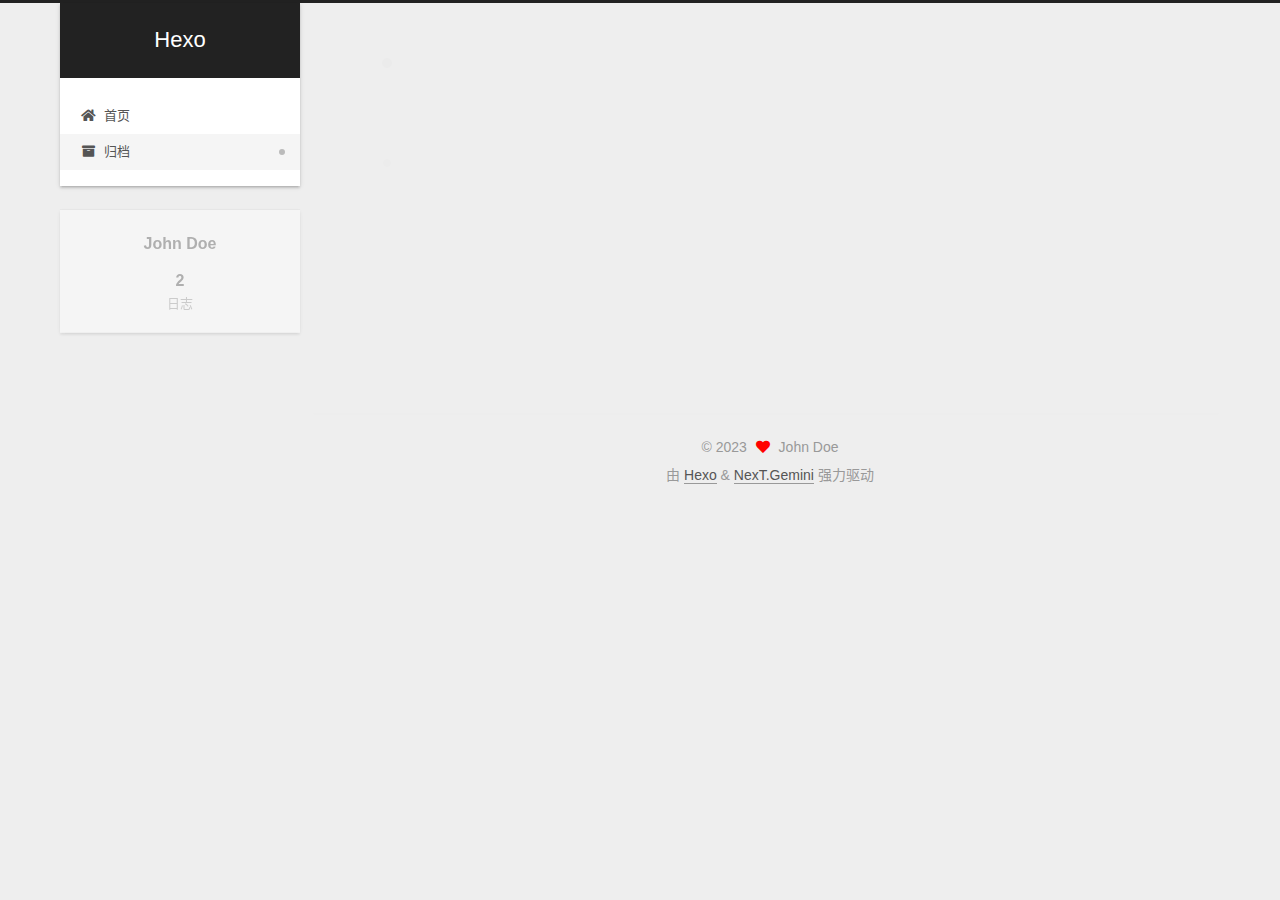
==== archives/index.html @ 8f7fabc1 "Site updated: 2023-02-25 23:01:27" ====
<!DOCTYPE html>
<html lang="zh-CN">
<head>
  <meta charset="UTF-8">
<meta name="viewport" content="width=device-width, initial-scale=1, maximum-scale=2">
<meta name="theme-color" content="#222">
<meta name="generator" content="Hexo 6.3.0">
  <link rel="apple-touch-icon" sizes="180x180" href="/images/apple-touch-icon-next.png">
  <link rel="icon" type="image/png" sizes="32x32" href="/images/favicon-32x32-next.png">
  <link rel="icon" type="image/png" sizes="16x16" href="/images/favicon-16x16-next.png">
  <link rel="mask-icon" href="/images/logo.svg" color="#222">

<link rel="stylesheet" href="/css/main.css">


<link rel="stylesheet" href="/lib/font-awesome/css/all.min.css">

<script id="hexo-configurations">
    var NexT = window.NexT || {};
    var CONFIG = {"hostname":"example.com","root":"/","scheme":"Gemini","version":"7.8.0","exturl":false,"sidebar":{"position":"left","display":"post","padding":18,"offset":12,"onmobile":false},"copycode":{"enable":false,"show_result":false,"style":null},"back2top":{"enable":true,"sidebar":false,"scrollpercent":false},"bookmark":{"enable":false,"color":"#222","save":"auto"},"fancybox":false,"mediumzoom":false,"lazyload":false,"pangu":false,"comments":{"style":"tabs","active":null,"storage":true,"lazyload":false,"nav":null},"algolia":{"hits":{"per_page":10},"labels":{"input_placeholder":"Search for Posts","hits_empty":"We didn't find any results for the search: ${query}","hits_stats":"${hits} results found in ${time} ms"}},"localsearch":{"enable":false,"trigger":"auto","top_n_per_article":1,"unescape":false,"preload":false},"motion":{"enable":true,"async":false,"transition":{"post_block":"fadeIn","post_header":"slideDownIn","post_body":"slideDownIn","coll_header":"slideLeftIn","sidebar":"slideUpIn"}}};
  </script>

  <meta property="og:type" content="website">
<meta property="og:title" content="Hexo">
<meta property="og:url" content="http://example.com/archives/index.html">
<meta property="og:site_name" content="Hexo">
<meta property="og:locale" content="zh_CN">
<meta property="article:author" content="John Doe">
<meta name="twitter:card" content="summary">

<link rel="canonical" href="http://example.com/archives/">


<script id="page-configurations">
  // https://hexo.io/docs/variables.html
  CONFIG.page = {
    sidebar: "",
    isHome : false,
    isPost : false,
    lang   : 'zh-CN'
  };
</script>

  <title>归档 | Hexo</title>
  






  <noscript>
  <style>
  .use-motion .brand,
  .use-motion .menu-item,
  .sidebar-inner,
  .use-motion .post-block,
  .use-motion .pagination,
  .use-motion .comments,
  .use-motion .post-header,
  .use-motion .post-body,
  .use-motion .collection-header { opacity: initial; }

  .use-motion .site-title,
  .use-motion .site-subtitle {
    opacity: initial;
    top: initial;
  }

  .use-motion .logo-line-before i { left: initial; }
  .use-motion .logo-line-after i { right: initial; }
  </style>
</noscript>

</head>

<body itemscope itemtype="http://schema.org/WebPage">
  <div class="container use-motion">
    <div class="headband"></div>

    <header class="header" itemscope itemtype="http://schema.org/WPHeader">
      <div class="header-inner"><div class="site-brand-container">
  <div class="site-nav-toggle">
    <div class="toggle" aria-label="切换导航栏">
      <span class="toggle-line toggle-line-first"></span>
      <span class="toggle-line toggle-line-middle"></span>
      <span class="toggle-line toggle-line-last"></span>
    </div>
  </div>

  <div class="site-meta">

    <a href="/" class="brand" rel="start">
      <span class="logo-line-before"><i></i></span>
      <h1 class="site-title">Hexo</h1>
      <span class="logo-line-after"><i></i></span>
    </a>
  </div>

  <div class="site-nav-right">
    <div class="toggle popup-trigger">
    </div>
  </div>
</div>




<nav class="site-nav">
  <ul id="menu" class="main-menu menu">
        <li class="menu-item menu-item-home">

    <a href="/" rel="section"><i class="fa fa-home fa-fw"></i>首页</a>

  </li>
        <li class="menu-item menu-item-archives">

    <a href="/archives/" rel="section"><i class="fa fa-archive fa-fw"></i>归档</a>

  </li>
  </ul>
</nav>




</div>
    </header>

    
  <div class="back-to-top">
    <i class="fa fa-arrow-up"></i>
    <span>0%</span>
  </div>


    <main class="main">
      <div class="main-inner">
        <div class="content-wrap">
          

          <div class="content archive">
            

  
  
  
  <div class="post-block">
    <div class="posts-collapse">
      <div class="collection-title">
        <span class="collection-header">嗯..! 目前共计 2 篇日志。 继续努力。</span>
      </div>

      
    <div class="collection-year">
      <span class="collection-header">2023</span>
    </div>

  <article itemscope itemtype="http://schema.org/Article">
    <header class="post-header">

      <div class="post-meta">
        <time itemprop="dateCreated"
              datetime="2023-02-25T22:50:25+08:00"
              content="2023-02-25">
          02-25
        </time>
      </div>

      <div class="post-title">
          <a class="post-title-link" href="/2023/02/25/first/" itemprop="url">
            <span itemprop="name">第一篇</span>
          </a>
      </div>

    </header>
  </article>

  <article itemscope itemtype="http://schema.org/Article">
    <header class="post-header">

      <div class="post-meta">
        <time itemprop="dateCreated"
              datetime="2023-02-25T22:41:44+08:00"
              content="2023-02-25">
          02-25
        </time>
      </div>

      <div class="post-title">
          <a class="post-title-link" href="/2023/02/25/hello-world/" itemprop="url">
            <span itemprop="name">Hello World</span>
          </a>
      </div>

    </header>
  </article>


    </div>
  </div>
  
  
  

  



          </div>
          

<script>
  window.addEventListener('tabs:register', () => {
    let { activeClass } = CONFIG.comments;
    if (CONFIG.comments.storage) {
      activeClass = localStorage.getItem('comments_active') || activeClass;
    }
    if (activeClass) {
      let activeTab = document.querySelector(`a[href="#comment-${activeClass}"]`);
      if (activeTab) {
        activeTab.click();
      }
    }
  });
  if (CONFIG.comments.storage) {
    window.addEventListener('tabs:click', event => {
      if (!event.target.matches('.tabs-comment .tab-content .tab-pane')) return;
      let commentClass = event.target.classList[1];
      localStorage.setItem('comments_active', commentClass);
    });
  }
</script>

        </div>
          
  
  <div class="toggle sidebar-toggle">
    <span class="toggle-line toggle-line-first"></span>
    <span class="toggle-line toggle-line-middle"></span>
    <span class="toggle-line toggle-line-last"></span>
  </div>

  <aside class="sidebar">
    <div class="sidebar-inner">

      <ul class="sidebar-nav motion-element">
        <li class="sidebar-nav-toc">
          文章目录
        </li>
        <li class="sidebar-nav-overview">
          站点概览
        </li>
      </ul>

      <!--noindex-->
      <div class="post-toc-wrap sidebar-panel">
      </div>
      <!--/noindex-->

      <div class="site-overview-wrap sidebar-panel">
        <div class="site-author motion-element" itemprop="author" itemscope itemtype="http://schema.org/Person">
  <p class="site-author-name" itemprop="name">John Doe</p>
  <div class="site-description" itemprop="description"></div>
</div>
<div class="site-state-wrap motion-element">
  <nav class="site-state">
      <div class="site-state-item site-state-posts">
          <a href="/archives/">
        
          <span class="site-state-item-count">2</span>
          <span class="site-state-item-name">日志</span>
        </a>
      </div>
  </nav>
</div>



      </div>

    </div>
  </aside>
  <div id="sidebar-dimmer"></div>


      </div>
    </main>

    <footer class="footer">
      <div class="footer-inner">
        

        

<div class="copyright">
  
  &copy; 
  <span itemprop="copyrightYear">2023</span>
  <span class="with-love">
    <i class="fa fa-heart"></i>
  </span>
  <span class="author" itemprop="copyrightHolder">John Doe</span>
</div>
  <div class="powered-by">由 <a href="https://hexo.io/" class="theme-link" rel="noopener" target="_blank">Hexo</a> & <a href="https://theme-next.org/" class="theme-link" rel="noopener" target="_blank">NexT.Gemini</a> 强力驱动
  </div>

        








      </div>
    </footer>
  </div>

  
  <script src="/lib/anime.min.js"></script>
  <script src="/lib/velocity/velocity.min.js"></script>
  <script src="/lib/velocity/velocity.ui.min.js"></script>

<script src="/js/utils.js"></script>

<script src="/js/motion.js"></script>


<script src="/js/schemes/pisces.js"></script>


<script src="/js/next-boot.js"></script>




  















  

  

</body>
</html>
---- css/main.css ----
:root {
  --body-bg-color: #eee;
  --content-bg-color: #fff;
  --card-bg-color: #f5f5f5;
  --text-color: #555;
  --blockquote-color: #666;
  --link-color: #555;
  --link-hover-color: #222;
  --brand-color: #fff;
  --brand-hover-color: #fff;
  --table-row-odd-bg-color: #f9f9f9;
  --table-row-hover-bg-color: #f5f5f5;
  --menu-item-bg-color: #f5f5f5;
  --btn-default-bg: #fff;
  --btn-default-color: #555;
  --btn-default-border-color: #555;
  --btn-default-hover-bg: #222;
  --btn-default-hover-color: #fff;
  --btn-default-hover-border-color: #222;
}
html {
  line-height: 1.15; /* 1 */
  -webkit-text-size-adjust: 100%; /* 2 */
}
body {
  margin: 0;
}
main {
  display: block;
}
h1 {
  font-size: 2em;
  margin: 0.67em 0;
}
hr {
  box-sizing: content-box; /* 1 */
  height: 0; /* 1 */
  overflow: visible; /* 2 */
}
pre {
  font-family: monospace, monospace; /* 1 */
  font-size: 1em; /* 2 */
}
a {
  background: transparent;
}
abbr[title] {
  border-bottom: none; /* 1 */
  text-decoration: underline; /* 2 */
  text-decoration: underline dotted; /* 2 */
}
b,
strong {
  font-weight: bolder;
}
code,
kbd,
samp {
  font-family: monospace, monospace; /* 1 */
  font-size: 1em; /* 2 */
}
small {
  font-size: 80%;
}
sub,
sup {
  font-size: 75%;
  line-height: 0;
  position: relative;
  vertical-align: baseline;
}
sub {
  bottom: -0.25em;
}
sup {
  top: -0.5em;
}
img {
  border-style: none;
}
button,
input,
optgroup,
select,
textarea {
  font-family: inherit; /* 1 */
  font-size: 100%; /* 1 */
  line-height: 1.15; /* 1 */
  margin: 0; /* 2 */
}
button,
input {
/* 1 */
  overflow: visible;
}
button,
select {
/* 1 */
  text-transform: none;
}
button,
[type='button'],
[type='reset'],
[type='submit'] {
  -webkit-appearance: button;
}
button::-moz-focus-inner,
[type='button']::-moz-focus-inner,
[type='reset']::-moz-focus-inner,
[type='submit']::-moz-focus-inner {
  border-style: none;
  padding: 0;
}
button:-moz-focusring,
[type='button']:-moz-focusring,
[type='reset']:-moz-focusring,
[type='submit']:-moz-focusring {
  outline: 1px dotted ButtonText;
}
fieldset {
  padding: 0.35em 0.75em 0.625em;
}
legend {
  box-sizing: border-box; /* 1 */
  color: inherit; /* 2 */
  display: table; /* 1 */
  max-width: 100%; /* 1 */
  padding: 0; /* 3 */
  white-space: normal; /* 1 */
}
progress {
  vertical-align: baseline;
}
textarea {
  overflow: auto;
}
[type='checkbox'],
[type='radio'] {
  box-sizing: border-box; /* 1 */
  padding: 0; /* 2 */
}
[type='number']::-webkit-inner-spin-button,
[type='number']::-webkit-outer-spin-button {
  height: auto;
}
[type='search'] {
  outline-offset: -2px; /* 2 */
  -webkit-appearance: textfield; /* 1 */
}
[type='search']::-webkit-search-decoration {
  -webkit-appearance: none;
}
::-webkit-file-upload-button {
  font: inherit; /* 2 */
  -webkit-appearance: button; /* 1 */
}
details {
  display: block;
}
summary {
  display: list-item;
}
template {
  display: none;
}
[hidden] {
  display: none;
}
::selection {
  background: #262a30;
  color: #eee;
}
html,
body {
  height: 100%;
}
body {
  background: var(--body-bg-color);
  color: var(--text-color);
  font-family: 'Lato', "PingFang SC", "Microsoft YaHei", sans-serif;
  font-size: 1em;
  line-height: 2;
}
@media (max-width: 991px) {
  body {
    padding-left: 0 !important;
    padding-right: 0 !important;
  }
}
h1,
h2,
h3,
h4,
h5,
h6 {
  font-family: 'Lato', "PingFang SC", "Microsoft YaHei", sans-serif;
  font-weight: bold;
  line-height: 1.5;
  margin: 20px 0 15px;
}
h1 {
  font-size: 1.5em;
}
h2 {
  font-size: 1.375em;
}
h3 {
  font-size: 1.25em;
}
h4 {
  font-size: 1.125em;
}
h5 {
  font-size: 1em;
}
h6 {
  font-size: 0.875em;
}
p {
  margin: 0 0 20px 0;
}
a,
span.exturl {
  border-bottom: 1px solid #999;
  color: var(--link-color);
  outline: 0;
  text-decoration: none;
  overflow-wrap: break-word;
  word-wrap: break-word;
  cursor: pointer;
}
a:hover,
span.exturl:hover {
  border-bottom-color: var(--link-hover-color);
  color: var(--link-hover-color);
}
iframe,
img,
video {
  display: block;
  margin-left: auto;
  margin-right: auto;
  max-width: 100%;
}
hr {
  background-image: repeating-linear-gradient(-45deg, #ddd, #ddd 4px, transparent 4px, transparent 8px);
  border: 0;
  height: 3px;
  margin: 40px 0;
}
blockquote {
  border-left: 4px solid #ddd;
  color: var(--blockquote-color);
  margin: 0;
  padding: 0 15px;
}
blockquote cite::before {
  content: '-';
  padding: 0 5px;
}
dt {
  font-weight: bold;
}
dd {
  margin: 0;
  padding: 0;
}
kbd {
  background-color: #f5f5f5;
  background-image: linear-gradient(#eee, #fff, #eee);
  border: 1px solid #ccc;
  border-radius: 0.2em;
  box-shadow: 0.1em 0.1em 0.2em rgba(0,0,0,0.1);
  color: #555;
  font-family: inherit;
  padding: 0.1em 0.3em;
  white-space: nowrap;
}
.table-container {
  overflow: auto;
}
table {
  border-collapse: collapse;
  border-spacing: 0;
  font-size: 0.875em;
  margin: 0 0 20px 0;
  width: 100%;
}
tbody tr:nth-of-type(odd) {
  background: var(--table-row-odd-bg-color);
}
tbody tr:hover {
  background: var(--table-row-hover-bg-color);
}
caption,
th,
td {
  font-weight: normal;
  padding: 8px;
  vertical-align: middle;
}
th,
td {
  border: 1px solid #ddd;
  border-bottom: 3px solid #ddd;
}
th {
  font-weight: 700;
  padding-bottom: 10px;
}
td {
  border-bottom-width: 1px;
}
.btn {
  background: var(--btn-default-bg);
  border: 2px solid var(--btn-default-border-color);
  border-radius: 2px;
  color: var(--btn-default-color);
  display: inline-block;
  font-size: 0.875em;
  line-height: 2;
  padding: 0 20px;
  text-decoration: none;
  transition-property: background-color;
  transition-delay: 0s;
  transition-duration: 0.2s;
  transition-timing-function: ease-in-out;
}
.btn:hover {
  background: var(--btn-default-hover-bg);
  border-color: var(--btn-default-hover-border-color);
  color: var(--btn-default-hover-color);
}
.btn + .btn {
  margin: 0 0 8px 8px;
}
.btn .fa-fw {
  text-align: left;
  width: 1.285714285714286em;
}
.toggle {
  line-height: 0;
}
.toggle .toggle-line {
  background: #fff;
  display: inline-block;
  height: 2px;
  left: 0;
  position: relative;
  top: 0;
  transition: all 0.4s;
  vertical-align: top;
  width: 100%;
}
.toggle .toggle-line:not(:first-child) {
  margin-top: 3px;
}
.toggle.toggle-arrow .toggle-line-first {
  left: 50%;
  top: 2px;
  transform: rotate(45deg);
  width: 50%;
}
.toggle.toggle-arrow .toggle-line-middle {
  left: 2px;
  width: 90%;
}
.toggle.toggle-arrow .toggle-line-last {
  left: 50%;
  top: -2px;
  transform: rotate(-45deg);
  width: 50%;
}
.toggle.toggle-close .toggle-line-first {
  transform: rotate(-45deg);
  top: 5px;
}
.toggle.toggle-close .toggle-line-middle {
  opacity: 0;
}
.toggle.toggle-close .toggle-line-last {
  transform: rotate(45deg);
  top: -5px;
}
.highlight,
pre {
  background: #f7f7f7;
  color: #4d4d4c;
  line-height: 1.6;
  margin: 0 auto 20px;
}
pre,
code {
  font-family: consolas, Menlo, monospace, "PingFang SC", "Microsoft YaHei";
}
code {
  background: #eee;
  border-radius: 3px;
  color: #555;
  padding: 2px 4px;
  overflow-wrap: break-word;
  word-wrap: break-word;
}
.highlight *::selection {
  background: #d6d6d6;
}
.highlight pre {
  border: 0;
  margin: 0;
  padding: 10px 0;
}
.highlight table {
  border: 0;
  margin: 0;
  width: auto;
}
.highlight td {
  border: 0;
  padding: 0;
}
.highlight figcaption {
  background: #eff2f3;
  color: #4d4d4c;
  display: flex;
  font-size: 0.875em;
  justify-content: space-between;
  line-height: 1.2;
  padding: 0.5em;
}
.highlight figcaption a {
  color: #4d4d4c;
}
.highlight figcaption a:hover {
  border-bottom-color: #4d4d4c;
}
.highlight .gutter {
  -moz-user-select: none;
  -ms-user-select: none;
  -webkit-user-select: none;
  user-select: none;
}
.highlight .gutter pre {
  background: #eff2f3;
  color: #869194;
  padding-left: 10px;
  padding-right: 10px;
  text-align: right;
}
.highlight .code pre {
  background: #f7f7f7;
  padding-left: 10px;
  width: 100%;
}
.gist table {
  width: auto;
}
.gist table td {
  border: 0;
}
pre {
  overflow: auto;
  padding: 10px;
}
pre code {
  background: none;
  color: #4d4d4c;
  font-size: 0.875em;
  padding: 0;
  text-shadow: none;
}
pre .deletion {
  background: #fdd;
}
pre .addition {
  background: #dfd;
}
pre .meta {
  color: #eab700;
  -moz-user-select: none;
  -ms-user-select: none;
  -webkit-user-select: none;
  user-select: none;
}
pre .comment {
  color: #8e908c;
}
pre .variable,
pre .attribute,
pre .tag,
pre .name,
pre .regexp,
pre .ruby .constant,
pre .xml .tag .title,
pre .xml .pi,
pre .xml .doctype,
pre .html .doctype,
pre .css .id,
pre .css .class,
pre .css .pseudo {
  color: #c82829;
}
pre .number,
pre .preprocessor,
pre .built_in,
pre .builtin-name,
pre .literal,
pre .params,
pre .constant,
pre .command {
  color: #f5871f;
}
pre .ruby .class .title,
pre .css .rules .attribute,
pre .string,
pre .symbol,
pre .value,
pre .inheritance,
pre .header,
pre .ruby .symbol,
pre .xml .cdata,
pre .special,
pre .formula {
  color: #718c00;
}
pre .title,
pre .css .hexcolor {
  color: #3e999f;
}
pre .function,
pre .python .decorator,
pre .python .title,
pre .ruby .function .title,
pre .ruby .title .keyword,
pre .perl .sub,
pre .javascript .title,
pre .coffeescript .title {
  color: #4271ae;
}
pre .keyword,
pre .javascript .function {
  color: #8959a8;
}
.blockquote-center {
  border-left: none;
  margin: 40px 0;
  padding: 0;
  position: relative;
  text-align: center;
}
.blockquote-center .fa {
  display: block;
  opacity: 0.6;
  position: absolute;
  width: 100%;
}
.blockquote-center .fa-quote-left {
  border-top: 1px solid #ccc;
  text-align: left;
  top: -20px;
}
.blockquote-center .fa-quote-right {
  border-bottom: 1px solid #ccc;
  text-align: right;
  bottom: -20px;
}
.blockquote-center p,
.blockquote-center div {
  text-align: center;
}
.post-body .group-picture img {
  margin: 0 auto;
  padding: 0 3px;
}
.group-picture-row {
  margin-bottom: 6px;
  overflow: hidden;
}
.group-picture-column {
  float: left;
  margin-bottom: 10px;
}
.post-body .label {
  color: #555;
  display: inline;
  padding: 0 2px;
}
.post-body .label.default {
  background: #f0f0f0;
}
.post-body .label.primary {
  background: #efe6f7;
}
.post-body .label.info {
  background: #e5f2f8;
}
.post-body .label.success {
  background: #e7f4e9;
}
.post-body .label.warning {
  background: #fcf6e1;
}
.post-body .label.danger {
  background: #fae8eb;
}
.post-body .tabs {
  margin-bottom: 20px;
}
.post-body .tabs,
.tabs-comment {
  display: block;
  padding-top: 10px;
  position: relative;
}
.post-body .tabs ul.nav-tabs,
.tabs-comment ul.nav-tabs {
  display: flex;
  flex-wrap: wrap;
  margin: 0;
  margin-bottom: -1px;
  padding: 0;
}
@media (max-width: 413px) {
  .post-body .tabs ul.nav-tabs,
  .tabs-comment ul.nav-tabs {
    display: block;
    margin-bottom: 5px;
  }
}
.post-body .tabs ul.nav-tabs li.tab,
.tabs-comment ul.nav-tabs li.tab {
  border-bottom: 1px solid #ddd;
  border-left: 1px solid transparent;
  border-right: 1px solid transparent;
  border-top: 3px solid transparent;
  flex-grow: 1;
  list-style-type: none;
  border-radius: 0 0 0 0;
}
@media (max-width: 413px) {
  .post-body .tabs ul.nav-tabs li.tab,
  .tabs-comment ul.nav-tabs li.tab {
    border-bottom: 1px solid transparent;
    border-left: 3px solid transparent;
    border-right: 1px solid transparent;
    border-top: 1px solid transparent;
  }
}
@media (max-width: 413px) {
  .post-body .tabs ul.nav-tabs li.tab,
  .tabs-comment ul.nav-tabs li.tab {
    border-radius: 0;
  }
}
.post-body .tabs ul.nav-tabs li.tab a,
.tabs-comment ul.nav-tabs li.tab a {
  border-bottom: initial;
  display: block;
  line-height: 1.8;
  outline: 0;
  padding: 0.25em 0.75em;
  text-align: center;
  transition-delay: 0s;
  transition-duration: 0.2s;
  transition-timing-function: ease-out;
}
.post-body .tabs ul.nav-tabs li.tab a i,
.tabs-comment ul.nav-tabs li.tab a i {
  width: 1.285714285714286em;
}
.post-body .tabs ul.nav-tabs li.tab.active,
.tabs-comment ul.nav-tabs li.tab.active {
  border-bottom: 1px solid transparent;
  border-left: 1px solid #ddd;
  border-right: 1px solid #ddd;
  border-top: 3px solid #fc6423;
}
@media (max-width: 413px) {
  .post-body .tabs ul.nav-tabs li.tab.active,
  .tabs-comment ul.nav-tabs li.tab.active {
    border-bottom: 1px solid #ddd;
    border-left: 3px solid #fc6423;
    border-right: 1px solid #ddd;
    border-top: 1px solid #ddd;
  }
}
.post-body .tabs ul.nav-tabs li.tab.active a,
.tabs-comment ul.nav-tabs li.tab.active a {
  color: var(--link-color);
  cursor: default;
}
.post-body .tabs .tab-content .tab-pane,
.tabs-comment .tab-content .tab-pane {
  border: 1px solid #ddd;
  border-top: 0;
  padding: 20px 20px 0 20px;
  border-radius: 0;
}
.post-body .tabs .tab-content .tab-pane:not(.active),
.tabs-comment .tab-content .tab-pane:not(.active) {
  display: none;
}
.post-body .tabs .tab-content .tab-pane.active,
.tabs-comment .tab-content .tab-pane.active {
  display: block;
}
.post-body .tabs .tab-content .tab-pane.active:nth-of-type(1),
.tabs-comment .tab-content .tab-pane.active:nth-of-type(1) {
  border-radius: 0 0 0 0;
}
@media (max-width: 413px) {
  .post-body .tabs .tab-content .tab-pane.active:nth-of-type(1),
  .tabs-comment .tab-content .tab-pane.active:nth-of-type(1) {
    border-radius: 0;
  }
}
.post-body .note {
  border-radius: 3px;
  margin-bottom: 20px;
  padding: 1em;
  position: relative;
  border: 1px solid #eee;
  border-left-width: 5px;
}
.post-body .note h2,
.post-body .note h3,
.post-body .note h4,
.post-body .note h5,
.post-body .note h6 {
  margin-top: 0;
  border-bottom: initial;
  margin-bottom: 0;
  padding-top: 0;
}
.post-body .note p:first-child,
.post-body .note ul:first-child,
.post-body .note ol:first-child,
.post-body .note table:first-child,
.post-body .note pre:first-child,
.post-body .note blockquote:first-child,
.post-body .note img:first-child {
  margin-top: 0;
}
.post-body .note p:last-child,
.post-body .note ul:last-child,
.post-body .note ol:last-child,
.post-body .note table:last-child,
.post-body .note pre:last-child,
.post-body .note blockquote:last-child,
.post-body .note img:last-child {
  margin-bottom: 0;
}
.post-body .note.default {
  border-left-color: #777;
}
.post-body .note.default h2,
.post-body .note.default h3,
.post-body .note.default h4,
.post-body .note.default h5,
.post-body .note.default h6 {
  color: #777;
}
.post-body .note.primary {
  border-left-color: #6f42c1;
}
.post-body .note.primary h2,
.post-body .note.primary h3,
.post-body .note.primary h4,
.post-body .note.primary h5,
.post-body .note.primary h6 {
  color: #6f42c1;
}
.post-body .note.info {
  border-left-color: #428bca;
}
.post-body .note.info h2,
.post-body .note.info h3,
.post-body .note.info h4,
.post-body .note.info h5,
.post-body .note.info h6 {
  color: #428bca;
}
.post-body .note.success {
  border-left-color: #5cb85c;
}
.post-body .note.success h2,
.post-body .note.success h3,
.post-body .note.success h4,
.post-body .note.success h5,
.post-body .note.success h6 {
  color: #5cb85c;
}
.post-body .note.warning {
  border-left-color: #f0ad4e;
}
.post-body .note.warning h2,
.post-body .note.warning h3,
.post-body .note.warning h4,
.post-body .note.warning h5,
.post-body .note.warning h6 {
  color: #f0ad4e;
}
.post-body .note.danger {
  border-left-color: #d9534f;
}
.post-body .note.danger h2,
.post-body .note.danger h3,
.post-body .note.danger h4,
.post-body .note.danger h5,
.post-body .note.danger h6 {
  color: #d9534f;
}
.pagination .prev,
.pagination .next,
.pagination .page-number,
.pagination .space {
  display: inline-block;
  margin: 0 10px;
  padding: 0 11px;
  position: relative;
  top: -1px;
}
@media (max-width: 767px) {
  .pagination .prev,
  .pagination .next,
  .pagination .page-number,
  .pagination .space {
    margin: 0 5px;
  }
}
.pagination {
  border-top: 1px solid #eee;
  margin: 120px 0 0;
  text-align: center;
}
.pagination .prev,
.pagination .next,
.pagination .page-number {
  border-bottom: 0;
  border-top: 1px solid #eee;
  transition-property: border-color;
  transition-delay: 0s;
  transition-duration: 0.2s;
  transition-timing-function: ease-in-out;
}
.pagination .prev:hover,
.pagination .next:hover,
.pagination .page-number:hover {
  border-top-color: #222;
}
.pagination .space {
  margin: 0;
  padding: 0;
}
.pagination .prev {
  margin-left: 0;
}
.pagination .next {
  margin-right: 0;
}
.pagination .page-number.current {
  background: #ccc;
  border-top-color: #ccc;
  color: #fff;
}
@media (max-width: 767px) {
  .pagination {
    border-top: none;
  }
  .pagination .prev,
  .pagination .next,
  .pagination .page-number {
    border-bottom: 1px solid #eee;
    border-top: 0;
    margin-bottom: 10px;
    padding: 0 10px;
  }
  .pagination .prev:hover,
  .pagination .next:hover,
  .pagination .page-number:hover {
    border-bottom-color: #222;
  }
}
.comments {
  margin-top: 60px;
  overflow: hidden;
}
.comment-button-group {
  display: flex;
  flex-wrap: wrap-reverse;
  justify-content: center;
  margin: 1em 0;
}
.comment-button-group .comment-button {
  margin: 0.1em 0.2em;
}
.comment-button-group .comment-button.active {
  background: var(--btn-default-hover-bg);
  border-color: var(--btn-default-hover-border-color);
  color: var(--btn-default-hover-color);
}
.comment-position {
  display: none;
}
.comment-position.active {
  display: block;
}
.tabs-comment {
  background: var(--content-bg-color);
  margin-top: 4em;
  padding-top: 0;
}
.tabs-comment .comments {
  border: 0;
  box-shadow: none;
  margin-top: 0;
  padding-top: 0;
}
.container {
  min-height: 100%;
  position: relative;
}
.main-inner {
  margin: 0 auto;
  width: calc(100% - 20px);
}
@media (min-width: 1200px) {
  .main-inner {
    width: 1160px;
  }
}
@media (min-width: 1600px) {
  .main-inner {
    width: 73%;
  }
}
@media (max-width: 767px) {
  .content-wrap {
    padding: 0 20px;
  }
}
.header {
  background: transparent;
}
.header-inner {
  margin: 0 auto;
  width: calc(100% - 20px);
}
@media (min-width: 1200px) {
  .header-inner {
    width: 1160px;
  }
}
@media (min-width: 1600px) {
  .header-inner {
    width: 73%;
  }
}
.site-brand-container {
  display: flex;
  flex-shrink: 0;
  padding: 0 10px;
}
.headband {
  background: #222;
  height: 3px;
}
.site-meta {
  flex-grow: 1;
  text-align: center;
}
@media (max-width: 767px) {
  .site-meta {
    text-align: center;
  }
}
.brand {
  border-bottom: none;
  color: var(--brand-color);
  display: inline-block;
  line-height: 1.375em;
  padding: 0 40px;
  position: relative;
}
.brand:hover {
  color: var(--brand-hover-color);
}
.site-title {
  font-family: 'Lato', "PingFang SC", "Microsoft YaHei", sans-serif;
  font-size: 1.375em;
  font-weight: normal;
  margin: 0;
}
.site-subtitle {
  color: #ddd;
  font-size: 0.8125em;
  margin: 10px 0;
}
.use-motion .brand {
  opacity: 0;
}
.use-motion .site-title,
.use-motion .site-subtitle,
.use-motion .custom-logo-image {
  opacity: 0;
  position: relative;
  top: -10px;
}
.site-nav-toggle,
.site-nav-right {
  display: none;
}
@media (max-width: 767px) {
  .site-nav-toggle,
  .site-nav-right {
    display: flex;
    flex-direction: column;
    justify-content: center;
  }
}
.site-nav-toggle .toggle,
.site-nav-right .toggle {
  color: var(--text-color);
  padding: 10px;
  width: 22px;
}
.site-nav-toggle .toggle .toggle-line,
.site-nav-right .toggle .toggle-line {
  background: var(--text-color);
  border-radius: 1px;
}
.site-nav {
  display: block;
}
@media (max-width: 767px) {
  .site-nav {
    clear: both;
    display: none;
  }
}
.site-nav.site-nav-on {
  display: block;
}
.menu {
  margin-top: 20px;
  padding-left: 0;
  text-align: center;
}
.menu-item {
  display: inline-block;
  list-style: none;
  margin: 0 10px;
}
@media (max-width: 767px) {
  .menu-item {
    display: block;
    margin-top: 10px;
  }
  .menu-item.menu-item-search {
    display: none;
  }
}
.menu-item a,
.menu-item span.exturl {
  border-bottom: 0;
  display: block;
  font-size: 0.8125em;
  transition-property: border-color;
  transition-delay: 0s;
  transition-duration: 0.2s;
  transition-timing-function: ease-in-out;
}
@media (hover: none) {
  .menu-item a:hover,
  .menu-item span.exturl:hover {
    border-bottom-color: transparent !important;
  }
}
.menu-item .fa,
.menu-item .fab,
.menu-item .far,
.menu-item .fas {
  margin-right: 8px;
}
.menu-item .badge {
  display: inline-block;
  font-weight: bold;
  line-height: 1;
  margin-left: 0.35em;
  margin-top: 0.35em;
  text-align: center;
  white-space: nowrap;
}
@media (max-width: 767px) {
  .menu-item .badge {
    float: right;
    margin-left: 0;
  }
}
.menu-item-active a,
.menu .menu-item a:hover,
.menu .menu-item span.exturl:hover {
  background: var(--menu-item-bg-color);
}
.use-motion .menu-item {
  opacity: 0;
}
.sidebar {
  background: #222;
  bottom: 0;
  box-shadow: inset 0 2px 6px #000;
  position: fixed;
  top: 0;
}
@media (max-width: 991px) {
  .sidebar {
    display: none;
  }
}
.sidebar-inner {
  color: #999;
  padding: 18px 10px;
  text-align: center;
}
.cc-license {
  margin-top: 10px;
  text-align: center;
}
.cc-license .cc-opacity {
  border-bottom: none;
  opacity: 0.7;
}
.cc-license .cc-opacity:hover {
  opacity: 0.9;
}
.cc-license img {
  display: inline-block;
}
.site-author-image {
  border: 1px solid #eee;
  display: block;
  margin: 0 auto;
  max-width: 120px;
  padding: 2px;
}
.site-author-name {
  color: var(--text-color);
  font-weight: 600;
  margin: 0;
  text-align: center;
}
.site-description {
  color: #999;
  font-size: 0.8125em;
  margin-top: 0;
  text-align: center;
}
.links-of-author {
  margin-top: 15px;
}
.links-of-author a,
.links-of-author span.exturl {
  border-bottom-color: #555;
  display: inline-block;
  font-size: 0.8125em;
  margin-bottom: 10px;
  margin-right: 10px;
  vertical-align: middle;
}
.links-of-author a::before,
.links-of-author span.exturl::before {
  background: #ff37ff;
  border-radius: 50%;
  content: ' ';
  display: inline-block;
  height: 4px;
  margin-right: 3px;
  vertical-align: middle;
  width: 4px;
}
.sidebar-button {
  margin-top: 15px;
}
.sidebar-button a {
  border: 1px solid #fc6423;
  border-radius: 4px;
  color: #fc6423;
  display: inline-block;
  padding: 0 15px;
}
.sidebar-button a .fa,
.sidebar-button a .fab,
.sidebar-button a .far,
.sidebar-button a .fas {
  margin-right: 5px;
}
.sidebar-button a:hover {
  background: #fc6423;
  border: 1px solid #fc6423;
  color: #fff;
}
.sidebar-button a:hover .fa,
.sidebar-button a:hover .fab,
.sidebar-button a:hover .far,
.sidebar-button a:hover .fas {
  color: #fff;
}
.links-of-blogroll {
  font-size: 0.8125em;
  margin-top: 10px;
}
.links-of-blogroll-title {
  font-size: 0.875em;
  font-weight: 600;
  margin-top: 0;
}
.links-of-blogroll-list {
  list-style: none;
  margin: 0;
  padding: 0;
}
#sidebar-dimmer {
  display: none;
}
@media (max-width: 767px) {
  #sidebar-dimmer {
    background: #000;
    display: block;
    height: 100%;
    left: 100%;
    opacity: 0;
    position: fixed;
    top: 0;
    width: 100%;
    z-index: 1100;
  }
  .sidebar-active + #sidebar-dimmer {
    opacity: 0.7;
    transform: translateX(-100%);
    transition: opacity 0.5s;
  }
}
.sidebar-nav {
  margin: 0;
  padding-bottom: 20px;
  padding-left: 0;
}
.sidebar-nav li {
  border-bottom: 1px solid transparent;
  color: var(--text-color);
  cursor: pointer;
  display: inline-block;
  font-size: 0.875em;
}
.sidebar-nav li.sidebar-nav-overview {
  margin-left: 10px;
}
.sidebar-nav li:hover {
  color: #fc6423;
}
.sidebar-nav .sidebar-nav-active {
  border-bottom-color: #fc6423;
  color: #fc6423;
}
.sidebar-nav .sidebar-nav-active:hover {
  color: #fc6423;
}
.sidebar-panel {
  display: none;
  overflow-x: hidden;
  overflow-y: auto;
}
.sidebar-panel-active {
  display: block;
}
.sidebar-toggle {
  background: #222;
  bottom: 45px;
  cursor: pointer;
  height: 14px;
  left: 30px;
  padding: 5px;
  position: fixed;
  width: 14px;
  z-index: 1300;
}
@media (max-width: 991px) {
  .sidebar-toggle {
    left: 20px;
    opacity: 0.8;
    display: none;
  }
}
.sidebar-toggle:hover .toggle-line {
  background: #fc6423;
}
.post-toc {
  font-size: 0.875em;
}
.post-toc ol {
  list-style: none;
  margin: 0;
  padding: 0 2px 5px 10px;
  text-align: left;
}
.post-toc ol > ol {
  padding-left: 0;
}
.post-toc ol a {
  transition-property: all;
  transition-delay: 0s;
  transition-duration: 0.2s;
  transition-timing-function: ease-in-out;
}
.post-toc .nav-item {
  line-height: 1.8;
  overflow: hidden;
  text-overflow: ellipsis;
  white-space: nowrap;
}
.post-toc .nav .nav-child {
  display: none;
}
.post-toc .nav .active > .nav-child {
  display: block;
}
.post-toc .nav .active-current > .nav-child {
  display: block;
}
.post-toc .nav .active-current > .nav-child > .nav-item {
  display: block;
}
.post-toc .nav .active > a {
  border-bottom-color: #fc6423;
  color: #fc6423;
}
.post-toc .nav .active-current > a {
  color: #fc6423;
}
.post-toc .nav .active-current > a:hover {
  color: #fc6423;
}
.site-state {
  display: flex;
  justify-content: center;
  line-height: 1.4;
  margin-top: 10px;
  overflow: hidden;
  text-align: center;
  white-space: nowrap;
}
.site-state-item {
  padding: 0 15px;
}
.site-state-item:not(:first-child) {
  border-left: 1px solid #eee;
}
.site-state-item a {
  border-bottom: none;
}
.site-state-item-count {
  display: block;
  font-size: 1em;
  font-weight: 600;
  text-align: center;
}
.site-state-item-name {
  color: #999;
  font-size: 0.8125em;
}
.footer {
  color: #999;
  font-size: 0.875em;
  padding: 20px 0;
}
.footer.footer-fixed {
  bottom: 0;
  left: 0;
  position: absolute;
  right: 0;
}
.footer-inner {
  box-sizing: border-box;
  margin: 0 auto;
  text-align: center;
  width: calc(100% - 20px);
}
@media (min-width: 1200px) {
  .footer-inner {
    width: 1160px;
  }
}
@media (min-width: 1600px) {
  .footer-inner {
    width: 73%;
  }
}
.languages {
  display: inline-block;
  font-size: 1.125em;
  position: relative;
}
.languages .lang-select-label span {
  margin: 0 0.5em;
}
.languages .lang-select {
  height: 100%;
  left: 0;
  opacity: 0;
  position: absolute;
  top: 0;
  width: 100%;
}
.with-love {
  color: #ff0000;
  display: inline-block;
  margin: 0 5px;
}
.powered-by,
.theme-info {
  display: inline-block;
}
@-moz-keyframes iconAnimate {
  0%, 100% {
    transform: scale(1);
  }
  10%, 30% {
    transform: scale(0.9);
  }
  20%, 40%, 60%, 80% {
    transform: scale(1.1);
  }
  50%, 70% {
    transform: scale(1.1);
  }
}
@-webkit-keyframes iconAnimate {
  0%, 100% {
    transform: scale(1);
  }
  10%, 30% {
    transform: scale(0.9);
  }
  20%, 40%, 60%, 80% {
    transform: scale(1.1);
  }
  50%, 70% {
    transform: scale(1.1);
  }
}
@-o-keyframes iconAnimate {
  0%, 100% {
    transform: scale(1);
  }
  10%, 30% {
    transform: scale(0.9);
  }
  20%, 40%, 60%, 80% {
    transform: scale(1.1);
  }
  50%, 70% {
    transform: scale(1.1);
  }
}
@keyframes iconAnimate {
  0%, 100% {
    transform: scale(1);
  }
  10%, 30% {
    transform: scale(0.9);
  }
  20%, 40%, 60%, 80% {
    transform: scale(1.1);
  }
  50%, 70% {
    transform: scale(1.1);
  }
}
.back-to-top {
  font-size: 12px;
  text-align: center;
  transition-delay: 0s;
  transition-duration: 0.2s;
  transition-timing-function: ease-in-out;
}
.back-to-top {
  background: #222;
  bottom: -100px;
  box-sizing: border-box;
  color: #fff;
  cursor: pointer;
  left: 30px;
  opacity: 0.6;
  padding: 0 6px;
  position: fixed;
  transition-property: bottom;
  z-index: 1300;
  width: 24px;
}
.back-to-top span {
  display: none;
}
.back-to-top:hover {
  color: #fc6423;
}
.back-to-top.back-to-top-on {
  bottom: 30px;
}
@media (max-width: 991px) {
  .back-to-top {
    left: 20px;
    opacity: 0.8;
  }
}
.post-body {
  font-family: 'Lato', "PingFang SC", "Microsoft YaHei", sans-serif;
  overflow-wrap: break-word;
  word-wrap: break-word;
}
@media (min-width: 1200px) {
  .post-body {
    font-size: 1.125em;
  }
}
.post-body .exturl .fa {
  font-size: 0.875em;
  margin-left: 4px;
}
.post-body .image-caption,
.post-body .figure .caption {
  color: #999;
  font-size: 0.875em;
  font-weight: bold;
  line-height: 1;
  margin: -20px auto 15px;
  text-align: center;
}
.post-sticky-flag {
  display: inline-block;
  transform: rotate(30deg);
}
.post-button {
  margin-top: 40px;
  text-align: center;
}
.use-motion .post-block,
.use-motion .pagination,
.use-motion .comments {
  opacity: 0;
}
.use-motion .post-header {
  opacity: 0;
}
.use-motion .post-body {
  opacity: 0;
}
.use-motion .collection-header {
  opacity: 0;
}
.posts-collapse {
  margin-left: 35px;
  position: relative;
}
@media (max-width: 767px) {
  .posts-collapse {
    margin-left: 0px;
    margin-right: 0px;
  }
}
.posts-collapse .collection-title {
  font-size: 1.125em;
  position: relative;
}
.posts-collapse .collection-title::before {
  background: #999;
  border: 1px solid #fff;
  border-radius: 50%;
  content: ' ';
  height: 10px;
  left: 0;
  margin-left: -6px;
  margin-top: -4px;
  position: absolute;
  top: 50%;
  width: 10px;
}
.posts-collapse .collection-year {
  font-size: 1.5em;
  font-weight: bold;
  margin: 60px 0;
  position: relative;
}
.posts-collapse .collection-year::before {
  background: #bbb;
  border-radius: 50%;
  content: ' ';
  height: 8px;
  left: 0;
  margin-left: -4px;
  margin-top: -4px;
  position: absolute;
  top: 50%;
  width: 8px;
}
.posts-collapse .collection-header {
  display: block;
  margin: 0 0 0 20px;
}
.posts-collapse .collection-header small {
  color: #bbb;
  margin-left: 5px;
}
.posts-collapse .post-header {
  border-bottom: 1px dashed #ccc;
  margin: 30px 0;
  padding-left: 15px;
  position: relative;
  transition-property: border;
  transition-delay: 0s;
  transition-duration: 0.2s;
  transition-timing-function: ease-in-out;
}
.posts-collapse .post-header::before {
  background: #bbb;
  border: 1px solid #fff;
  border-radius: 50%;
  content: ' ';
  height: 6px;
  left: 0;
  margin-left: -4px;
  position: absolute;
  top: 0.75em;
  transition-property: background;
  width: 6px;
  transition-delay: 0s;
  transition-duration: 0.2s;
  transition-timing-function: ease-in-out;
}
.posts-collapse .post-header:hover {
  border-bottom-color: #666;
}
.posts-collapse .post-header:hover::before {
  background: #222;
}
.posts-collapse .post-meta {
  display: inline;
  font-size: 0.75em;
  margin-right: 10px;
}
.posts-collapse .post-title {
  display: inline;
}
.posts-collapse .post-title a,
.posts-collapse .post-title span.exturl {
  border-bottom: none;
  color: var(--link-color);
}
.posts-collapse .post-title .fa-external-link-alt {
  font-size: 0.875em;
  margin-left: 5px;
}
.posts-collapse::before {
  background: #f5f5f5;
  content: ' ';
  height: 100%;
  left: 0;
  margin-left: -2px;
  position: absolute;
  top: 1.25em;
  width: 4px;
}
.post-eof {
  background: #ccc;
  height: 1px;
  margin: 80px auto 60px;
  text-align: center;
  width: 8%;
}
.post-block:last-of-type .post-eof {
  display: none;
}
.content {
  padding-top: 40px;
}
@media (min-width: 992px) {
  .post-body {
    text-align: justify;
  }
}
@media (max-width: 991px) {
  .post-body {
    text-align: justify;
  }
}
.post-body h1,
.post-body h2,
.post-body h3,
.post-body h4,
.post-body h5,
.post-body h6 {
  padding-top: 10px;
}
.post-body h1 .header-anchor,
.post-body h2 .header-anchor,
.post-body h3 .header-anchor,
.post-body h4 .header-anchor,
.post-body h5 .header-anchor,
.post-body h6 .header-anchor {
  border-bottom-style: none;
  color: #ccc;
  float: right;
  margin-left: 10px;
  visibility: hidden;
}
.post-body h1 .header-anchor:hover,
.post-body h2 .header-anchor:hover,
.post-body h3 .header-anchor:hover,
.post-body h4 .header-anchor:hover,
.post-body h5 .header-anchor:hover,
.post-body h6 .header-anchor:hover {
  color: inherit;
}
.post-body h1:hover .header-anchor,
.post-body h2:hover .header-anchor,
.post-body h3:hover .header-anchor,
.post-body h4:hover .header-anchor,
.post-body h5:hover .header-anchor,
.post-body h6:hover .header-anchor {
  visibility: visible;
}
.post-body iframe,
.post-body img,
.post-body video {
  margin-bottom: 20px;
}
.post-body .video-container {
  height: 0;
  margin-bottom: 20px;
  overflow: hidden;
  padding-top: 75%;
  position: relative;
  width: 100%;
}
.post-body .video-container iframe,
.post-body .video-container object,
.post-body .video-container embed {
  height: 100%;
  left: 0;
  margin: 0;
  position: absolute;
  top: 0;
  width: 100%;
}
.post-gallery {
  align-items: center;
  display: grid;
  grid-gap: 10px;
  grid-template-columns: 1fr 1fr 1fr;
  margin-bottom: 20px;
}
@media (max-width: 767px) {
  .post-gallery {
    grid-template-columns: 1fr 1fr;
  }
}
.post-gallery a {
  border: 0;
}
.post-gallery img {
  margin: 0;
}
.posts-expand .post-header {
  font-size: 1.125em;
}
.posts-expand .post-title {
  font-size: 1.5em;
  font-weight: normal;
  margin: initial;
  text-align: center;
  overflow-wrap: break-word;
  word-wrap: break-word;
}
.posts-expand .post-title-link {
  border-bottom: none;
  color: var(--link-color);
  display: inline-block;
  position: relative;
  vertical-align: top;
}
.posts-expand .post-title-link::before {
  background: var(--link-color);
  bottom: 0;
  content: '';
  height: 2px;
  left: 0;
  position: absolute;
  transform: scaleX(0);
  visibility: hidden;
  width: 100%;
  transition-delay: 0s;
  transition-duration: 0.2s;
  transition-timing-function: ease-in-out;
}
.posts-expand .post-title-link:hover::before {
  transform: scaleX(1);
  visibility: visible;
}
.posts-expand .post-title-link .fa-external-link-alt {
  font-size: 0.875em;
  margin-left: 5px;
}
.posts-expand .post-meta {
  color: #999;
  font-family: 'Lato', "PingFang SC", "Microsoft YaHei", sans-serif;
  font-size: 0.75em;
  margin: 3px 0 60px 0;
  text-align: center;
}
.posts-expand .post-meta .post-description {
  font-size: 0.875em;
  margin-top: 2px;
}
.posts-expand .post-meta time {
  border-bottom: 1px dashed #999;
  cursor: pointer;
}
.post-meta .post-meta-item + .post-meta-item::before {
  content: '|';
  margin: 0 0.5em;
}
.post-meta-divider {
  margin: 0 0.5em;
}
.post-meta-item-icon {
  margin-right: 3px;
}
@media (max-width: 991px) {
  .post-meta-item-icon {
    display: inline-block;
  }
}
@media (max-width: 991px) {
  .post-meta-item-text {
    display: none;
  }
}
.post-nav {
  border-top: 1px solid #eee;
  display: flex;
  justify-content: space-between;
  margin-top: 15px;
  padding: 10px 5px 0;
}
.post-nav-item {
  flex: 1;
}
.post-nav-item a {
  border-bottom: none;
  display: block;
  font-size: 0.875em;
  line-height: 1.6;
  position: relative;
}
.post-nav-item a:active {
  top: 2px;
}
.post-nav-item .fa {
  font-size: 0.75em;
}
.post-nav-item:first-child {
  margin-right: 15px;
}
.post-nav-item:first-child .fa {
  margin-right: 5px;
}
.post-nav-item:last-child {
  margin-left: 15px;
  text-align: right;
}
.post-nav-item:last-child .fa {
  margin-left: 5px;
}
.rtl.post-body p,
.rtl.post-body a,
.rtl.post-body h1,
.rtl.post-body h2,
.rtl.post-body h3,
.rtl.post-body h4,
.rtl.post-body h5,
.rtl.post-body h6,
.rtl.post-body li,
.rtl.post-body ul,
.rtl.post-body ol {
  direction: rtl;
  font-family: UKIJ Ekran;
}
.rtl.post-title {
  font-family: UKIJ Ekran;
}
.post-tags {
  margin-top: 40px;
  text-align: center;
}
.post-tags a {
  display: inline-block;
  font-size: 0.8125em;
}
.post-tags a:not(:last-child) {
  margin-right: 10px;
}
.post-widgets {
  border-top: 1px solid #eee;
  margin-top: 15px;
  text-align: center;
}
.wp_rating {
  height: 20px;
  line-height: 20px;
  margin-top: 10px;
  padding-top: 6px;
  text-align: center;
}
.social-like {
  display: flex;
  font-size: 0.875em;
  justify-content: center;
  text-align: center;
}
.reward-container {
  margin: 20px auto;
  padding: 10px 0;
  text-align: center;
  width: 90%;
}
.reward-container button {
  background: transparent;
  border: 1px solid #fc6423;
  border-radius: 0;
  color: #fc6423;
  cursor: pointer;
  line-height: 2;
  outline: 0;
  padding: 0 15px;
  vertical-align: text-top;
}
.reward-container button:hover {
  background: #fc6423;
  border: 1px solid transparent;
  color: #fa9366;
}
#qr {
  padding-top: 20px;
}
#qr a {
  border: 0;
}
#qr img {
  display: inline-block;
  margin: 0.8em 2em 0 2em;
  max-width: 100%;
  width: 180px;
}
#qr p {
  text-align: center;
}
.category-all-page .category-all-title {
  text-align: center;
}
.category-all-page .category-all {
  margin-top: 20px;
}
.category-all-page .category-list {
  list-style: none;
  margin: 0;
  padding: 0;
}
.category-all-page .category-list-item {
  margin: 5px 10px;
}
.category-all-page .category-list-count {
  color: #bbb;
}
.category-all-page .category-list-count::before {
  content: ' (';
  display: inline;
}
.category-all-page .category-list-count::after {
  content: ') ';
  display: inline;
}
.category-all-page .category-list-child {
  padding-left: 10px;
}
.event-list {
  padding: 0;
}
.event-list hr {
  background: #222;
  margin: 20px 0 45px 0;
}
.event-list hr::after {
  background: #222;
  color: #fff;
  content: 'NOW';
  display: inline-block;
  font-weight: bold;
  padding: 0 5px;
  text-align: right;
}
.event-list .event {
  background: #222;
  margin: 20px 0;
  min-height: 40px;
  padding: 15px 0 15px 10px;
}
.event-list .event .event-summary {
  color: #fff;
  margin: 0;
  padding-bottom: 3px;
}
.event-list .event .event-summary::before {
  animation: dot-flash 1s alternate infinite ease-in-out;
  color: #fff;
  content: '\f111';
  display: inline-block;
  font-size: 10px;
  margin-right: 25px;
  vertical-align: middle;
  font-family: 'Font Awesome 5 Free';
  font-weight: 900;
}
.event-list .event .event-relative-time {
  color: #bbb;
  display: inline-block;
  font-size: 12px;
  font-weight: normal;
  padding-left: 12px;
}
.event-list .event .event-details {
  color: #fff;
  display: block;
  line-height: 18px;
  margin-left: 56px;
  padding-bottom: 6px;
  padding-top: 3px;
  text-indent: -24px;
}
.event-list .event .event-details::before {
  color: #fff;
  display: inline-block;
  margin-right: 9px;
  text-align: center;
  text-indent: 0;
  width: 14px;
  font-family: 'Font Awesome 5 Free';
  font-weight: 900;
}
.event-list .event .event-details.event-location::before {
  content: '\f041';
}
.event-list .event .event-details.event-duration::before {
  content: '\f017';
}
.event-list .event-past {
  background: #f5f5f5;
}
.event-list .event-past .event-summary,
.event-list .event-past .event-details {
  color: #bbb;
  opacity: 0.9;
}
.event-list .event-past .event-summary::before,
.event-list .event-past .event-details::before {
  animation: none;
  color: #bbb;
}
@-moz-keyframes dot-flash {
  from {
    opacity: 1;
    transform: scale(1);
  }
  to {
    opacity: 0;
    transform: scale(0.8);
  }
}
@-webkit-keyframes dot-flash {
  from {
    opacity: 1;
    transform: scale(1);
  }
  to {
    opacity: 0;
    transform: scale(0.8);
  }
}
@-o-keyframes dot-flash {
  from {
    opacity: 1;
    transform: scale(1);
  }
  to {
    opacity: 0;
    transform: scale(0.8);
  }
}
@keyframes dot-flash {
  from {
    opacity: 1;
    transform: scale(1);
  }
  to {
    opacity: 0;
    transform: scale(0.8);
  }
}
ul.breadcrumb {
  font-size: 0.75em;
  list-style: none;
  margin: 1em 0;
  padding: 0 2em;
  text-align: center;
}
ul.breadcrumb li {
  display: inline;
}
ul.breadcrumb li + li::before {
  content: '/\00a0';
  font-weight: normal;
  padding: 0.5em;
}
ul.breadcrumb li + li:last-child {
  font-weight: bold;
}
.tag-cloud {
  text-align: center;
}
.tag-cloud a {
  display: inline-block;
  margin: 10px;
}
.tag-cloud a:hover {
  color: var(--link-hover-color) !important;
}
.header {
  margin: 0 auto;
  position: relative;
  width: calc(100% - 20px);
}
@media (min-width: 1200px) {
  .header {
    width: 1160px;
  }
}
@media (min-width: 1600px) {
  .header {
    width: 73%;
  }
}
@media (max-width: 991px) {
  .header {
    width: auto;
  }
}
.header-inner {
  background: var(--content-bg-color);
  border-radius: initial;
  box-shadow: 0 2px 2px 0 rgba(0,0,0,0.12), 0 3px 1px -2px rgba(0,0,0,0.06), 0 1px 5px 0 rgba(0,0,0,0.12);
  overflow: hidden;
  padding: 0;
  position: absolute;
  top: 0;
  width: 240px;
}
@media (min-width: 1200px) {
  .header-inner {
    width: 240px;
  }
}
@media (max-width: 991px) {
  .header-inner {
    border-radius: initial;
    position: relative;
    width: auto;
  }
}
.main-inner {
  align-items: flex-start;
  display: flex;
  justify-content: space-between;
  flex-direction: row-reverse;
}
@media (max-width: 991px) {
  .main-inner {
    width: auto;
  }
}
.content-wrap {
  background: var(--content-bg-color);
  border-radius: initial;
  box-shadow: 0 2px 2px 0 rgba(0,0,0,0.12), 0 3px 1px -2px rgba(0,0,0,0.06), 0 1px 5px 0 rgba(0,0,0,0.12);
  box-sizing: border-box;
  padding: 40px;
  width: calc(100% - 252px);
}
@media (max-width: 991px) {
  .content-wrap {
    border-radius: initial;
    padding: 20px;
    width: 100%;
  }
}
.footer-inner {
  padding-left: 260px;
}
.back-to-top {
  left: auto;
  right: 30px;
}
@media (max-width: 991px) {
  .back-to-top {
    right: 20px;
  }
}
@media (max-width: 991px) {
  .footer-inner {
    padding-left: 0;
    padding-right: 0;
    width: auto;
  }
}
.site-brand-container {
  background: #222;
}
@media (max-width: 991px) {
  .site-brand-container {
    box-shadow: 0 0 16px rgba(0,0,0,0.5);
  }
}
.site-meta {
  padding: 20px 0;
}
.brand {
  padding: 0;
}
.site-subtitle {
  margin: 10px 10px 0;
}
.custom-logo-image {
  margin-top: 20px;
}
@media (max-width: 991px) {
  .custom-logo-image {
    display: none;
  }
}
@media (min-width: 768px) and (max-width: 991px) {
  .site-nav-toggle,
  .site-nav-right {
    display: flex;
    flex-direction: column;
    justify-content: center;
  }
}
.site-nav-toggle .toggle,
.site-nav-right .toggle {
  color: #fff;
}
.site-nav-toggle .toggle .toggle-line,
.site-nav-right .toggle .toggle-line {
  background: #fff;
}
@media (min-width: 768px) and (max-width: 991px) {
  .site-nav {
    display: none;
  }
}
.menu .menu-item {
  display: block;
  margin: 0;
}
.menu .menu-item a,
.menu .menu-item span.exturl {
  padding: 5px 20px;
  position: relative;
  text-align: left;
  transition-property: background-color;
}
@media (max-width: 991px) {
  .menu .menu-item.menu-item-search {
    display: none;
  }
}
.menu .menu-item .badge {
  background: #ccc;
  border-radius: 10px;
  color: #fff;
  float: right;
  padding: 2px 5px;
  text-shadow: 1px 1px 0 rgba(0,0,0,0.1);
  vertical-align: middle;
}
.main-menu .menu-item-active a::after {
  background: #bbb;
  border-radius: 50%;
  content: ' ';
  height: 6px;
  margin-top: -3px;
  position: absolute;
  right: 15px;
  top: 50%;
  width: 6px;
}
.sub-menu {
  background: var(--content-bg-color);
  border-bottom: 1px solid #ddd;
  margin: 0;
  padding: 6px 0;
}
.sub-menu .menu-item {
  display: inline-block;
}
.sub-menu .menu-item a,
.sub-menu .menu-item span.exturl {
  background: transparent;
  margin: 5px 10px;
  padding: initial;
}
.sub-menu .menu-item a:hover,
.sub-menu .menu-item span.exturl:hover {
  background: transparent;
  color: #fc6423;
}
.sub-menu .menu-item-active a {
  border-bottom-color: #fc6423;
  color: #fc6423;
}
.sub-menu .menu-item-active a:hover {
  border-bottom-color: #fc6423;
}
.sidebar {
  background: var(--body-bg-color);
  box-shadow: none;
  margin-top: 100%;
  position: static;
  width: 240px;
}
@media (max-width: 991px) {
  .sidebar {
    display: none;
  }
}
.sidebar-toggle {
  display: none;
}
.sidebar-inner {
  background: var(--content-bg-color);
  border-radius: initial;
  box-shadow: 0 2px 2px 0 rgba(0,0,0,0.12), 0 3px 1px -2px rgba(0,0,0,0.06), 0 1px 5px 0 rgba(0,0,0,0.12), 0 -1px 0.5px 0 rgba(0,0,0,0.09);
  box-sizing: border-box;
  color: var(--text-color);
  width: 240px;
  opacity: 0;
}
.sidebar-inner.affix {
  position: fixed;
  top: 12px;
}
.sidebar-inner.affix-bottom {
  position: absolute;
}
.site-state-item {
  padding: 0 10px;
}
.sidebar-button {
  border-bottom: 1px dotted #ccc;
  border-top: 1px dotted #ccc;
  margin-top: 10px;
  text-align: center;
}
.sidebar-button a {
  border: 0;
  color: #fc6423;
  display: block;
}
.sidebar-button a:hover {
  background: none;
  border: 0;
  color: #e34603;
}
.sidebar-button a:hover .fa,
.sidebar-button a:hover .fab,
.sidebar-button a:hover .far,
.sidebar-button a:hover .fas {
  color: #e34603;
}
.links-of-author {
  display: flex;
  flex-wrap: wrap;
  margin-top: 10px;
  justify-content: center;
}
.links-of-author-item {
  margin: 5px 0 0;
  width: 50%;
}
.links-of-author-item a,
.links-of-author-item span.exturl {
  box-sizing: border-box;
  display: inline-block;
  margin-bottom: 0;
  margin-right: 0;
  max-width: 216px;
  overflow: hidden;
  padding: 0 5px;
  text-overflow: ellipsis;
  white-space: nowrap;
}
.links-of-author-item a,
.links-of-author-item span.exturl {
  border-bottom: none;
  display: block;
  text-decoration: none;
}
.links-of-author-item a::before,
.links-of-author-item span.exturl::before {
  display: none;
}
.links-of-author-item a:hover,
.links-of-author-item span.exturl:hover {
  background: var(--body-bg-color);
  border-radius: 4px;
}
.links-of-author-item .fa,
.links-of-author-item .fab,
.links-of-author-item .far,
.links-of-author-item .fas {
  margin-right: 2px;
}
.links-of-blogroll-item {
  padding: 0;
}
.content-wrap {
  background: initial;
  box-shadow: initial;
  padding: initial;
}
.post-block {
  background: var(--content-bg-color);
  border-radius: initial;
  box-shadow: 0 2px 2px 0 rgba(0,0,0,0.12), 0 3px 1px -2px rgba(0,0,0,0.06), 0 1px 5px 0 rgba(0,0,0,0.12);
  padding: 40px;
}
.post-block + .post-block {
  border-radius: initial;
  box-shadow: 0 2px 2px 0 rgba(0,0,0,0.12), 0 3px 1px -2px rgba(0,0,0,0.06), 0 1px 5px 0 rgba(0,0,0,0.12), 0 -1px 0.5px 0 rgba(0,0,0,0.09);
  margin-top: 12px;
}
.comments {
  background: var(--content-bg-color);
  border-radius: initial;
  box-shadow: 0 2px 2px 0 rgba(0,0,0,0.12), 0 3px 1px -2px rgba(0,0,0,0.06), 0 1px 5px 0 rgba(0,0,0,0.12), 0 -1px 0.5px 0 rgba(0,0,0,0.09);
  margin-top: 12px;
  padding: 40px;
}
.tabs-comment {
  margin-top: 1em;
}
.content {
  padding-top: initial;
}
.post-eof {
  display: none;
}
.pagination {
  background: var(--content-bg-color);
  border-radius: initial;
  border-top: initial;
  box-shadow: 0 2px 2px 0 rgba(0,0,0,0.12), 0 3px 1px -2px rgba(0,0,0,0.06), 0 1px 5px 0 rgba(0,0,0,0.12), 0 -1px 0.5px 0 rgba(0,0,0,0.09);
  margin: 12px 0 0;
  padding: 10px 0 10px;
}
.pagination .prev,
.pagination .next,
.pagination .page-number {
  margin-bottom: initial;
  top: initial;
}
.main {
  padding-bottom: initial;
}
.footer {
  bottom: auto;
}
.sub-menu {
  border-bottom: initial;
  box-shadow: 0 2px 2px 0 rgba(0,0,0,0.12), 0 3px 1px -2px rgba(0,0,0,0.06), 0 1px 5px 0 rgba(0,0,0,0.12);
}
.sub-menu + .content .post-block {
  box-shadow: 0 2px 2px 0 rgba(0,0,0,0.12), 0 3px 1px -2px rgba(0,0,0,0.06), 0 1px 5px 0 rgba(0,0,0,0.12), 0 -1px 0.5px 0 rgba(0,0,0,0.09);
  margin-top: 12px;
}
@media (min-width: 768px) and (max-width: 991px) {
  .sub-menu + .content .post-block {
    margin-top: 10px;
  }
}
@media (max-width: 767px) {
  .sub-menu + .content .post-block {
    margin-top: 8px;
  }
}
.post-body h1,
.post-body h2 {
  border-bottom: 1px solid #eee;
}
.post-body h3 {
  border-bottom: 1px dotted #eee;
}
@media (min-width: 768px) and (max-width: 991px) {
  .content-wrap {
    padding: 10px;
  }
  .posts-expand .post-button {
    margin-top: 20px;
  }
  .post-block {
    border-radius: initial;
    box-shadow: 0 2px 2px 0 rgba(0,0,0,0.12), 0 3px 1px -2px rgba(0,0,0,0.06), 0 1px 5px 0 rgba(0,0,0,0.12), 0 -1px 0.5px 0 rgba(0,0,0,0.09);
    padding: 20px;
  }
  .post-block + .post-block {
    margin-top: 10px;
  }
  .comments {
    margin-top: 10px;
    padding: 10px 20px;
  }
  .pagination {
    margin: 10px 0 0;
  }
}
@media (max-width: 767px) {
  .content-wrap {
    padding: 8px;
  }
  .posts-expand .post-button {
    margin: 12px 0;
  }
  .post-block {
    border-radius: initial;
    box-shadow: 0 2px 2px 0 rgba(0,0,0,0.12), 0 3px 1px -2px rgba(0,0,0,0.06), 0 1px 5px 0 rgba(0,0,0,0.12), 0 -1px 0.5px 0 rgba(0,0,0,0.09);
    min-height: auto;
    padding: 12px;
  }
  .post-block + .post-block {
    margin-top: 8px;
  }
  .comments {
    margin-top: 8px;
    padding: 10px 12px;
  }
  .pagination {
    margin: 8px 0 0;
  }
}
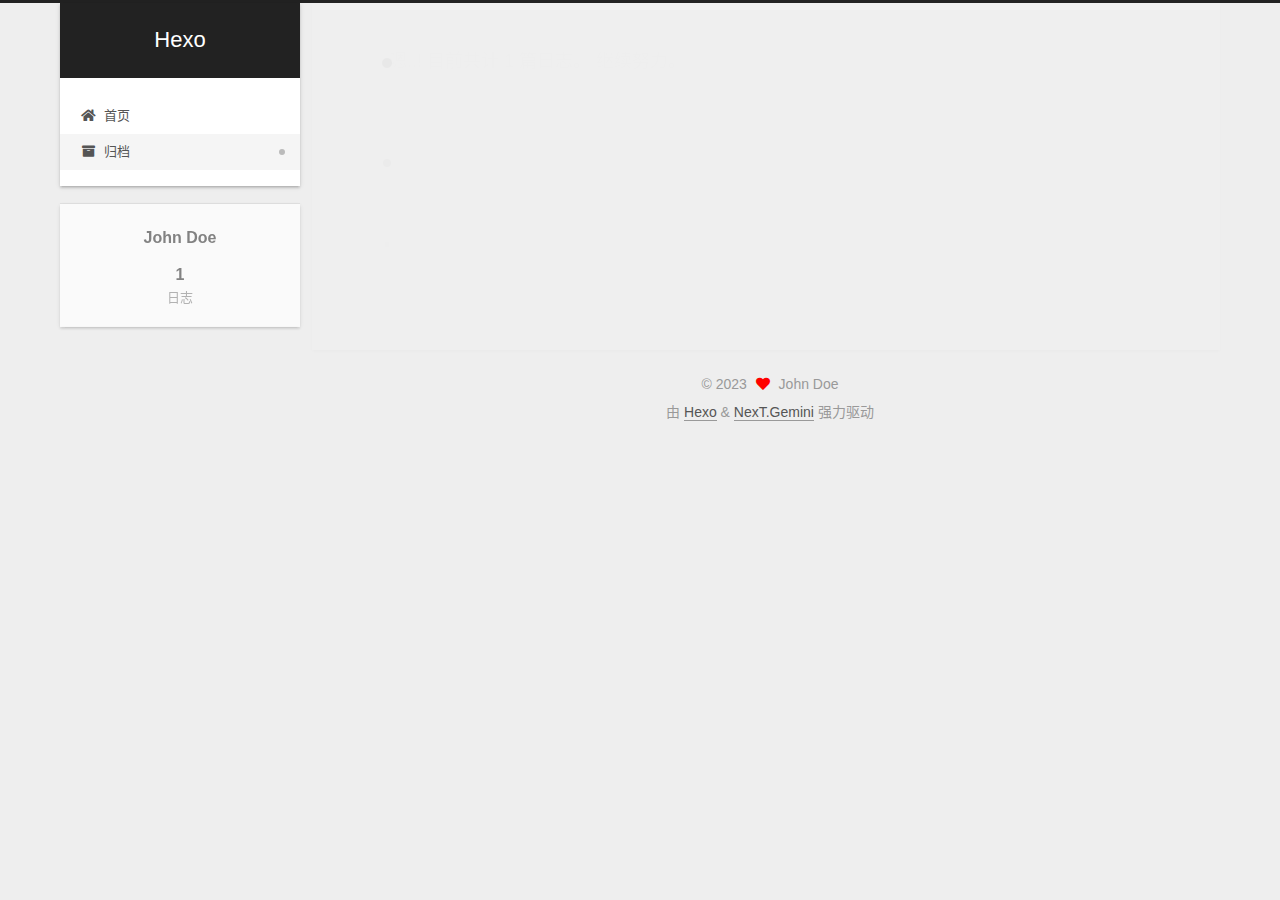
==== commit 3980defb: "Site updated: 2023-02-25 23:09:39" ====
--- a/archives/index.html
+++ b/archives/index.html
@@ -148,7 +148,7 @@
   <div class="post-block">
     <div class="posts-collapse">
       <div class="collection-title">
-        <span class="collection-header">嗯..! 目前共计 2 篇日志。 继续努力。</span>
+        <span class="collection-header">嗯..! 目前共计 1 篇日志。 继续努力。</span>
       </div>
 
       
@@ -161,35 +161,15 @@
 
       <div class="post-meta">
         <time itemprop="dateCreated"
-              datetime="2023-02-25T22:50:25+08:00"
+              datetime="2023-02-25T23:08:39+08:00"
               content="2023-02-25">
           02-25
         </time>
       </div>
 
       <div class="post-title">
-          <a class="post-title-link" href="/2023/02/25/first/" itemprop="url">
-            <span itemprop="name">第一篇</span>
-          </a>
-      </div>
-
-    </header>
-  </article>
-
-  <article itemscope itemtype="http://schema.org/Article">
-    <header class="post-header">
-
-      <div class="post-meta">
-        <time itemprop="dateCreated"
-              datetime="2023-02-25T22:41:44+08:00"
-              content="2023-02-25">
-          02-25
-        </time>
-      </div>
-
-      <div class="post-title">
-          <a class="post-title-link" href="/2023/02/25/hello-world/" itemprop="url">
-            <span itemprop="name">Hello World</span>
+          <a class="post-title-link" href="/2023/02/25/view/" itemprop="url">
+            <span itemprop="name">三维八图</span>
           </a>
       </div>
 
@@ -268,7 +248,7 @@
       <div class="site-state-item site-state-posts">
           <a href="/archives/">
         
-          <span class="site-state-item-count">2</span>
+          <span class="site-state-item-count">1</span>
           <span class="site-state-item-name">日志</span>
         </a>
       </div>
--- a/css/main.css
+++ b/css/main.css
@@ -1168,7 +1168,7 @@
 }
 .links-of-author a::before,
 .links-of-author span.exturl::before {
-  background: #ff37ff;
+  background: #ff4fdb;
   border-radius: 50%;
   content: ' ';
   display: inline-block;
